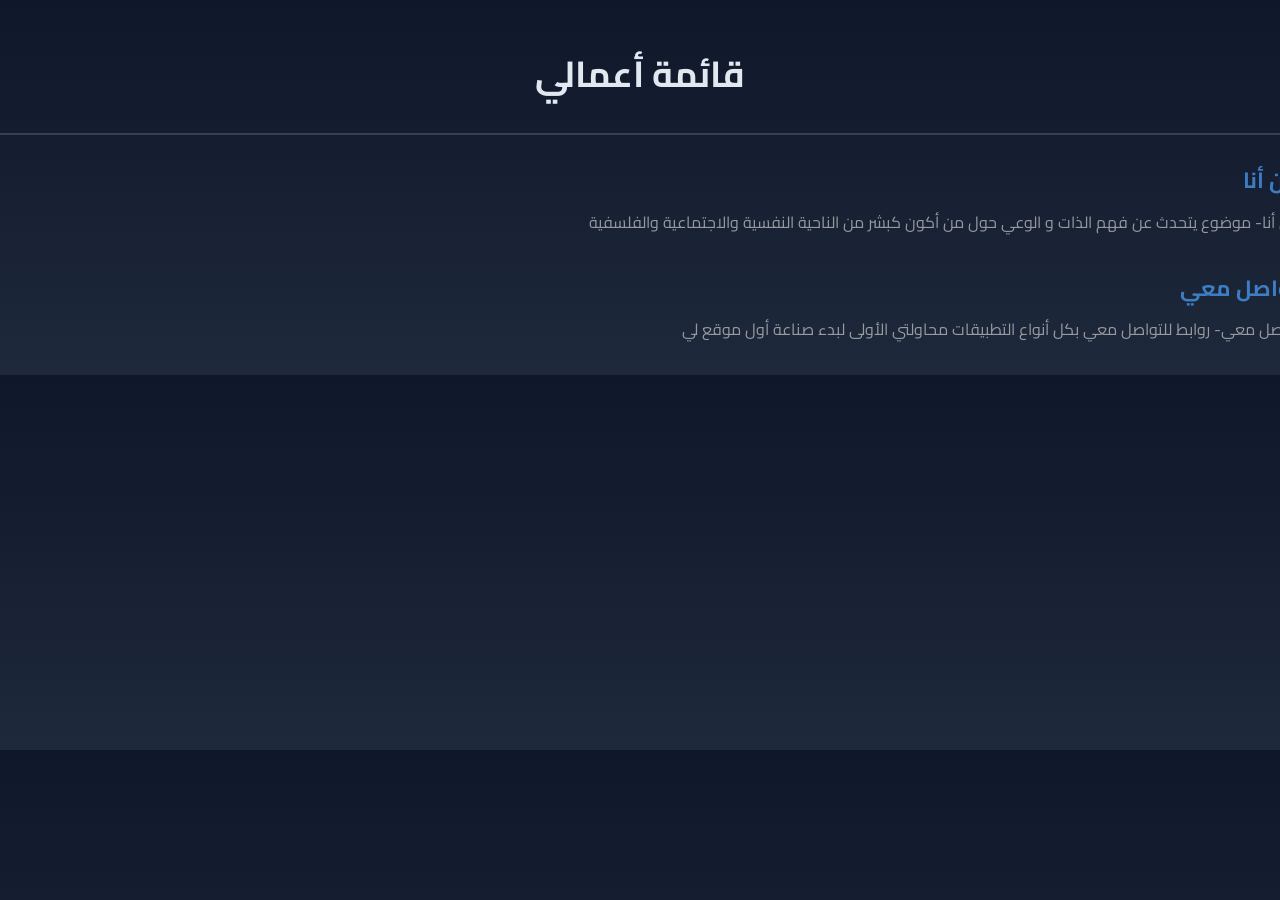
==== index.htm @ c87c961e "Add files via upload" ====
<!DOCTYPE html>
<html>
<head>
<title>أعمالي</title>
</head>
<link rel="stylesheet" href="styles.css">
<body>
<body>
    <div class="portfolio-container">
        <h1>قائمة أعمالي</h1>
        <hr>
        <div class="portfolio-item">
    <a href="https://ilyassisnotreal-blip.github.io" target="_blank">من أنا</a>
    <p>من أنا- موضوع يتحدث عن فهم الذات و الوعي حول من أكون كبشر من الناحية النفسية والاجتماعية والفلسفية</p>
</div>

<div class="portfolio-item">
    <a href="https://ilyassisnotreal-blip.github.io" target="_blank">تواصل معي</a>
    <p>تواصل معي- روابط للتواصل معي بكل أنواع التطبيقات محاولتي الأولى لبدء صناعة أول موقع لي</p>
</div>

</body>

</body>
</html>
---- styles.css ----
/* استيراد خط عربي جميل */
@import url('https://fonts.googleapis.com/css2?family=Cairo:wght@300;400;600;700&display=swap');

/* إعدادات عامة للصفحة */
body{
    font-family: "Cairo", sans-serif;
    direction: rtl;
    background: linear-gradient(180deg,#0f172a,#1e293b);
    color: #e2e8f0;
    line-height: 1.9;
    margin: 0;
    padding: 0;
}

/* تنسيق العناوين */
h1{
    font-size: 36px;
    text-align: center;
    margin-top: 40px;
}

h2{
    font-size: 26px;
    text-align: center;
    margin-bottom: 25px;
    color: #cbd5f5;
}

h3{
    font-size: 22px;
    margin-top: 25px;
    color: #facc15;
}

h4{
    font-size: 18px;
    margin-top: 20px;
    color: #a5b4fc;
}

/* الفقرات */
p{
    font-size: 18px;
    margin: 15px 0;
}

/* تمييز النص */
mark{
    background: #facc15;
    color: #000;
    padding: 4px 8px;
    border-radius: 5px;
}

/* الخط الفاصل */
hr{
    border: none;
    height: 2px;
    background: #334155;
    margin: 25px 0;
}

/* الأقسام */
section{
    background: #1e293b;
    padding: 25px;
    margin: 30px auto;
    max-width: 900px;
    border-radius: 10px;
    box-shadow: 0 0 15px rgba(0,0,0,0.4);
    transition: 0.3s;
}

/* تأثير عند المرور */
section:hover{
    transform: translateY(-4px);
}

/* الروابط */
a{
    color: #38bdf8;
    text-decoration: none;
    font-weight: 600;
}

a:hover{
    color: #facc15;
}

/* حاوية الروابط */
.links-container{
    background: #020617;
    padding: 20px;
    margin: 30px auto;
    max-width: 900px;
    border-radius: 10px;
    text-align: center;
}

/* روابط داخل الحاوية */
.links-container a{
    display: inline-block;
    margin: 10px;
    padding: 8px 15px;
    background: #334155;
    border-radius: 6px;
    transition: 0.3s;
}

.links-container a:hover{
    background: #facc15;
    color: #000;
}

/* جعل الصفحة متجاوبة مع الجوال */
@media (max-width:768px){

    body{
        padding: 10px;
    }

    h1{
        font-size: 28px;
    }

    h2{
        font-size: 22px;
    }

    h3{
        font-size: 20px;
    }

    p{
        font-size: 16px;
    }

    section{
        padding: 18px;
    }

}

.menu{
background:#222;
padding:10px;
text-align:center;
}

.menu a,
.menu button{
color:white;
margin:5px;
padding:8px 12px;
background:#444;
border:none;
text-decoration:none;
cursor:pointer;
}

.menu a:hover,
.menu button:hover{

background:#facc15;
color:black;

}

.box{
text-align:center;
margin:30px auto;
padding:1px;
max-width:10000px;
background:#969292d2;
border-radius:12px;
}

.box h2{
margin-bottom:25px;
font-size:28px;
}

.social-icons a{
font-size:45px;
margin:20px;
color:#333;
transition:0.3s;
}

.social-icons a:hover{
transform:scale(1.2);
}

.fa-instagram:hover{
color:#E1306C;
}

.fa-whatsapp:hover{
color:#25D366;
}

.fa-tiktok:hover{
color:black;
}












/* تنسيق العنصر بالكامل */
.portfolio-item {
    margin-bottom: 30px;
    transition: all 0.5s ease; /* سرعة الحركة */
    transform: translateX(20px); /* البداية تكون مزاحة لليمين قليلاً */
    opacity: 0.7; /* تكون باهتة قليلاً */
}

/* التأثير عند مرور الماوس (الدخول) */
.portfolio-item:hover {
    transform: translateX(0); /* تعود لمكانها الأصلي */
    opacity: 1; /* تصبح واضحة تماماً */
    padding-right: 15px; /* تعطي مساحة كأنها دخلت لليسار */
}

/* تنسيق الروابط داخل العنصر */
.portfolio-item a {
    color: #4da3ff; /* لون أزرق فاتح ليناسب الخلفية الغامقة */
    text-decoration: none;
    font-size: 22px;
    font-weight: bold;
    display: block;
    margin-bottom: 5px;
}

/* تنسيق النصوص */
.portfolio-item p {
    color: #ccc;
    font-size: 16px;
    margin: 0;
}
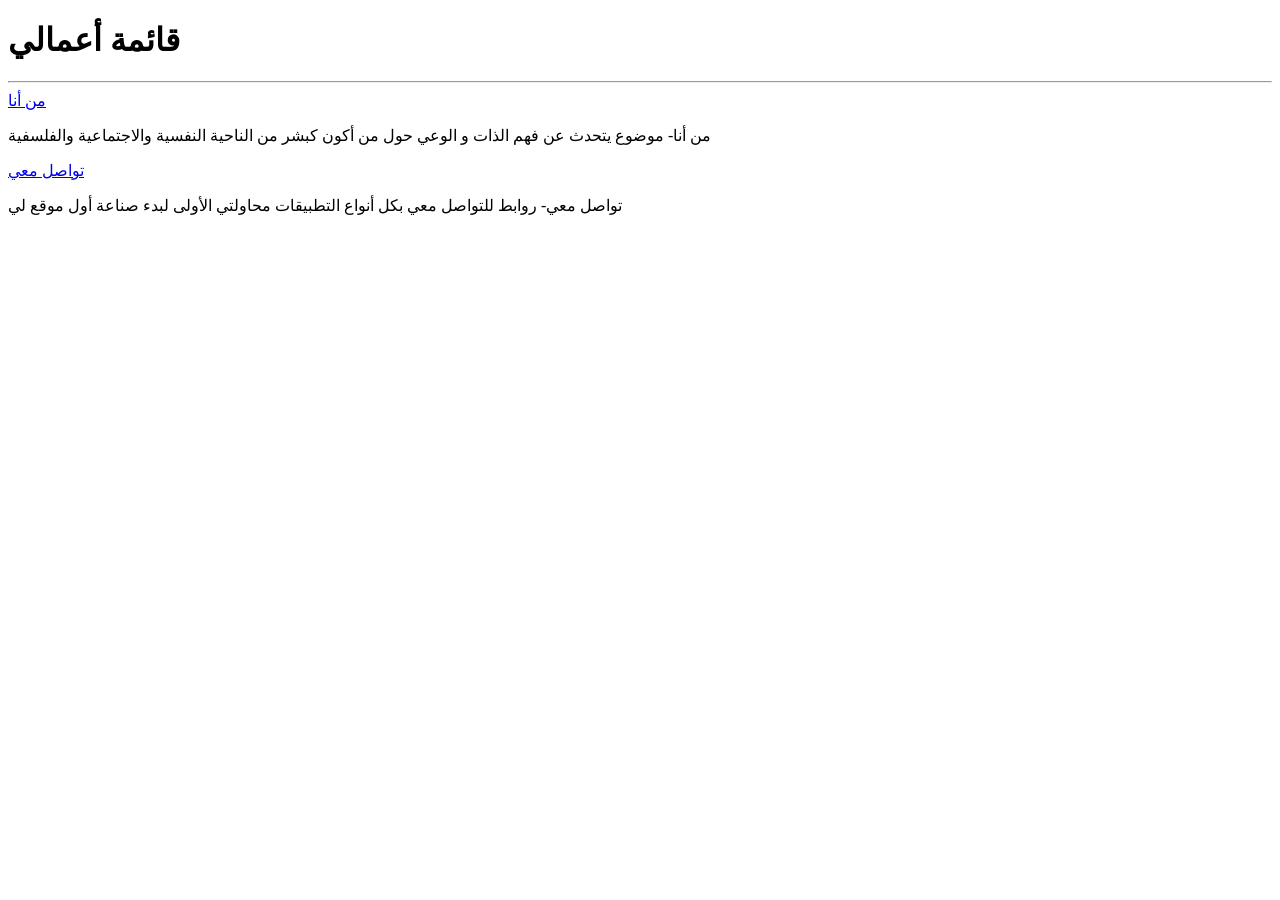
==== commit 7481dc3a: "index.htm" ====
--- a/index.htm
+++ b/index.htm
@@ -3,7 +3,7 @@
 <head>
 <title>أعمالي</title>
 </head>
-<link rel="stylesheet" href="styles.css">
+<link rel="stylesheet" href="styles.css>
 <body>
 <body>
     <div class="portfolio-container">
@@ -22,4 +22,5 @@
 </body>
 
 </body>
-</html>+
+</html>
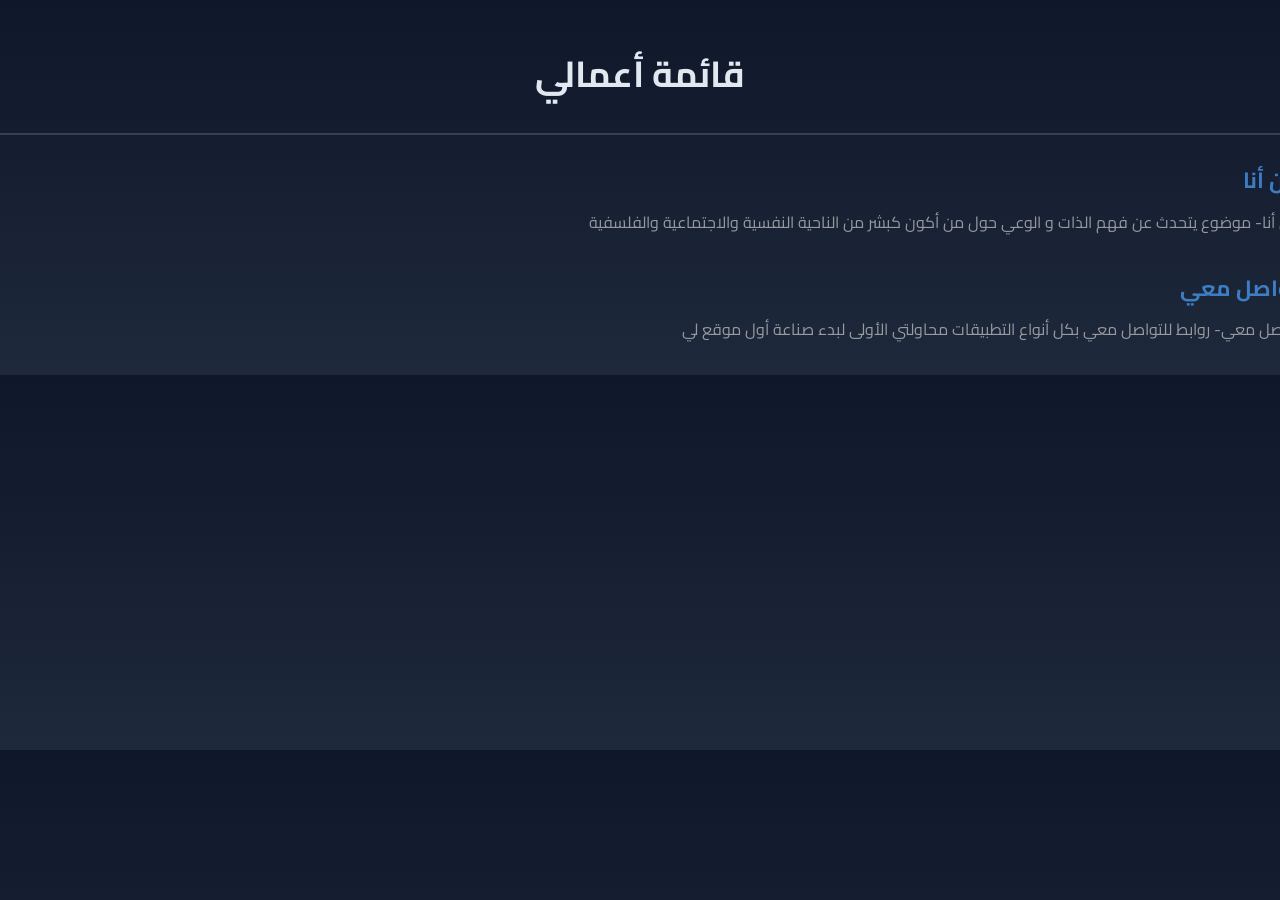
==== commit a469b109: "Add files via upload" ====
--- a/index.htm
+++ b/index.htm
@@ -3,7 +3,7 @@
 <head>
 <title>أعمالي</title>
 </head>
-<link rel="stylesheet" href="styles.css>
+<link rel="stylesheet" href="styles.css">
 <body>
 <body>
     <div class="portfolio-container">
@@ -22,5 +22,4 @@
 </body>
 
 </body>
-
-</html>
+</html>
--- a/styles.css
+++ b/styles.css
@@ -0,0 +1,247 @@
+/* استيراد خط عربي جميل */
+@import url('https://fonts.googleapis.com/css2?family=Cairo:wght@300;400;600;700&display=swap');
+
+/* إعدادات عامة للصفحة */
+body{
+    font-family: "Cairo", sans-serif;
+    direction: rtl;
+    background: linear-gradient(180deg,#0f172a,#1e293b);
+    color: #e2e8f0;
+    line-height: 1.9;
+    margin: 0;
+    padding: 0;
+}
+
+/* تنسيق العناوين */
+h1{
+    font-size: 36px;
+    text-align: center;
+    margin-top: 40px;
+}
+
+h2{
+    font-size: 26px;
+    text-align: center;
+    margin-bottom: 25px;
+    color: #cbd5f5;
+}
+
+h3{
+    font-size: 22px;
+    margin-top: 25px;
+    color: #facc15;
+}
+
+h4{
+    font-size: 18px;
+    margin-top: 20px;
+    color: #a5b4fc;
+}
+
+/* الفقرات */
+p{
+    font-size: 18px;
+    margin: 15px 0;
+}
+
+/* تمييز النص */
+mark{
+    background: #facc15;
+    color: #000;
+    padding: 4px 8px;
+    border-radius: 5px;
+}
+
+/* الخط الفاصل */
+hr{
+    border: none;
+    height: 2px;
+    background: #334155;
+    margin: 25px 0;
+}
+
+/* الأقسام */
+section{
+    background: #1e293b;
+    padding: 25px;
+    margin: 30px auto;
+    max-width: 900px;
+    border-radius: 10px;
+    box-shadow: 0 0 15px rgba(0,0,0,0.4);
+    transition: 0.3s;
+}
+
+/* تأثير عند المرور */
+section:hover{
+    transform: translateY(-4px);
+}
+
+/* الروابط */
+a{
+    color: #38bdf8;
+    text-decoration: none;
+    font-weight: 600;
+}
+
+a:hover{
+    color: #facc15;
+}
+
+/* حاوية الروابط */
+.links-container{
+    background: #020617;
+    padding: 20px;
+    margin: 30px auto;
+    max-width: 900px;
+    border-radius: 10px;
+    text-align: center;
+}
+
+/* روابط داخل الحاوية */
+.links-container a{
+    display: inline-block;
+    margin: 10px;
+    padding: 8px 15px;
+    background: #334155;
+    border-radius: 6px;
+    transition: 0.3s;
+}
+
+.links-container a:hover{
+    background: #facc15;
+    color: #000;
+}
+
+/* جعل الصفحة متجاوبة مع الجوال */
+@media (max-width:768px){
+
+    body{
+        padding: 10px;
+    }
+
+    h1{
+        font-size: 28px;
+    }
+
+    h2{
+        font-size: 22px;
+    }
+
+    h3{
+        font-size: 20px;
+    }
+
+    p{
+        font-size: 16px;
+    }
+
+    section{
+        padding: 18px;
+    }
+
+}
+
+.menu{
+background:#222;
+padding:10px;
+text-align:center;
+}
+
+.menu a,
+.menu button{
+color:white;
+margin:5px;
+padding:8px 12px;
+background:#444;
+border:none;
+text-decoration:none;
+cursor:pointer;
+}
+
+.menu a:hover,
+.menu button:hover{
+
+background:#facc15;
+color:black;
+
+}
+
+.box{
+text-align:center;
+margin:30px auto;
+padding:1px;
+max-width:10000px;
+background:#969292d2;
+border-radius:12px;
+}
+
+.box h2{
+margin-bottom:25px;
+font-size:28px;
+}
+
+.social-icons a{
+font-size:45px;
+margin:20px;
+color:#333;
+transition:0.3s;
+}
+
+.social-icons a:hover{
+transform:scale(1.2);
+}
+
+.fa-instagram:hover{
+color:#E1306C;
+}
+
+.fa-whatsapp:hover{
+color:#25D366;
+}
+
+.fa-tiktok:hover{
+color:black;
+}
+
+
+
+
+
+
+
+
+
+
+
+
+/* تنسيق العنصر بالكامل */
+.portfolio-item {
+    margin-bottom: 30px;
+    transition: all 0.5s ease; /* سرعة الحركة */
+    transform: translateX(20px); /* البداية تكون مزاحة لليمين قليلاً */
+    opacity: 0.7; /* تكون باهتة قليلاً */
+}
+
+/* التأثير عند مرور الماوس (الدخول) */
+.portfolio-item:hover {
+    transform: translateX(0); /* تعود لمكانها الأصلي */
+    opacity: 1; /* تصبح واضحة تماماً */
+    padding-right: 15px; /* تعطي مساحة كأنها دخلت لليسار */
+}
+
+/* تنسيق الروابط داخل العنصر */
+.portfolio-item a {
+    color: #4da3ff; /* لون أزرق فاتح ليناسب الخلفية الغامقة */
+    text-decoration: none;
+    font-size: 22px;
+    font-weight: bold;
+    display: block;
+    margin-bottom: 5px;
+}
+
+/* تنسيق النصوص */
+.portfolio-item p {
+    color: #ccc;
+    font-size: 16px;
+    margin: 0;
+}
